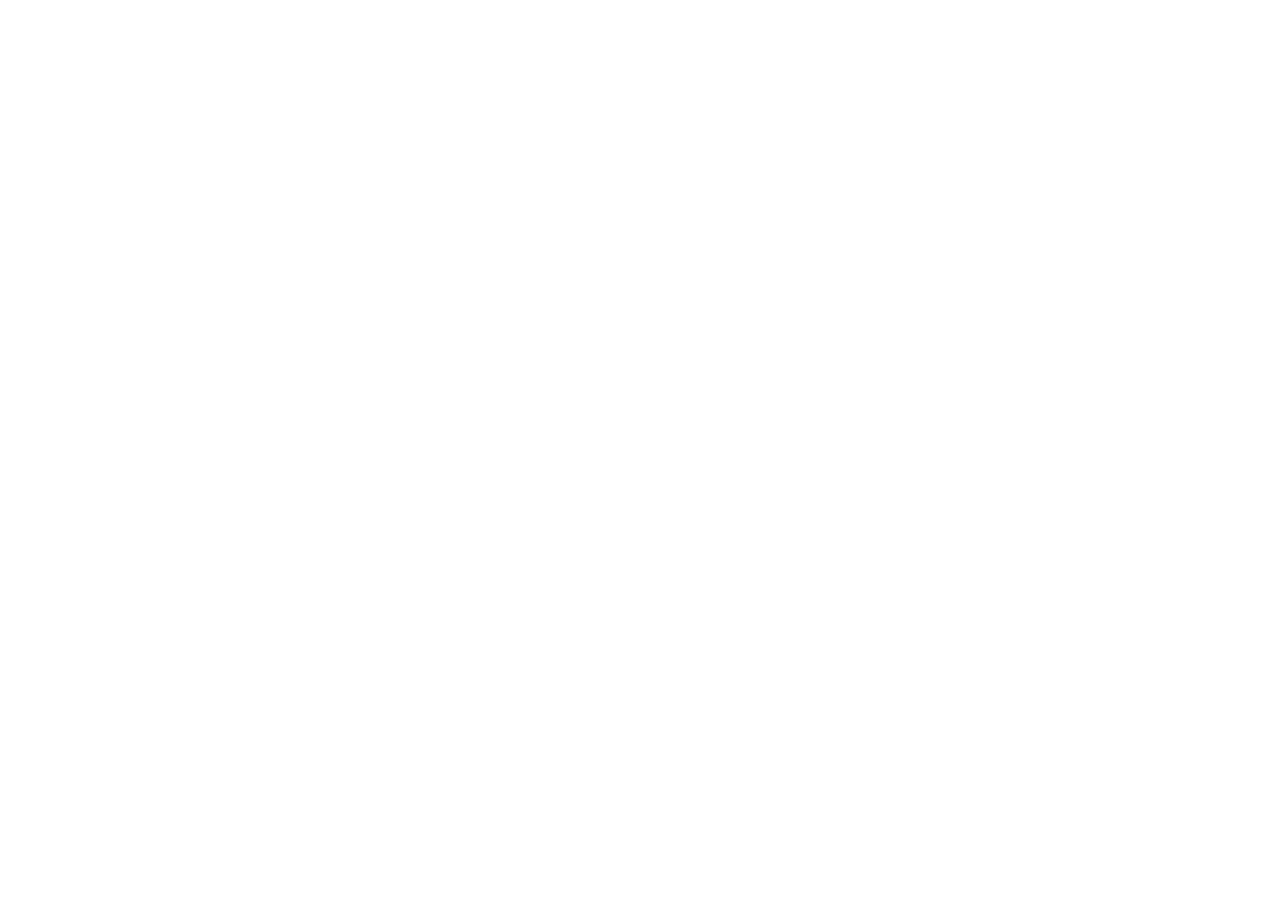
==== index.html @ 2e516831 "시작" ====
<!DOCTYPE html>
<html lang="en">
<head>
  <meta charset="UTF-8">
  <meta http-equiv="X-UA-Compatible" content="IE=edge">
  <meta name="viewport" content="width=device-width, initial-scale=1.0">
  <title>Document</title>
</head>
<body>
  
</body>
</html>
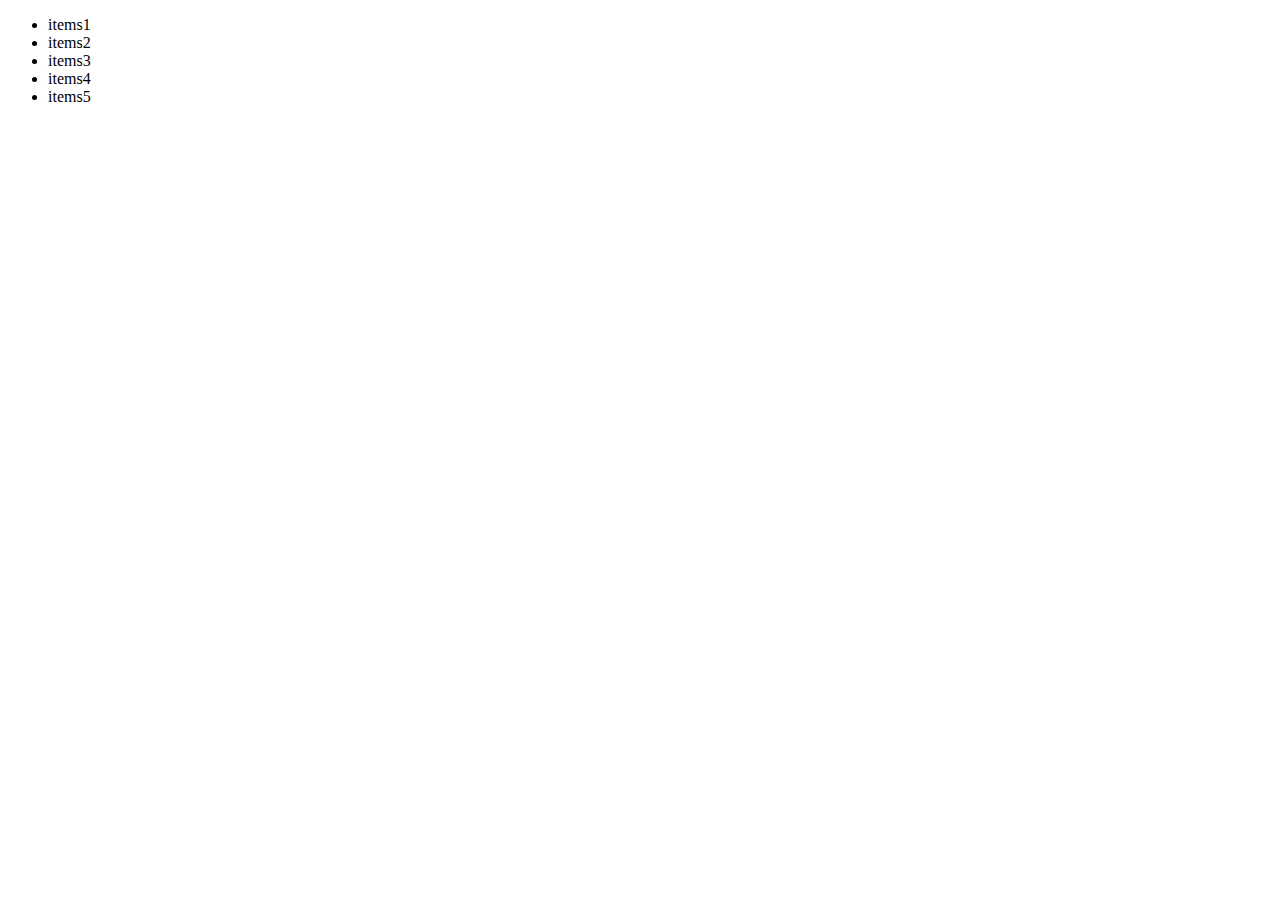
==== commit a37b0689: "태그 네임" ====
--- a/index.html
+++ b/index.html
@@ -7,6 +7,34 @@
   <title>Document</title>
 </head>
 <body>
-  
+  <ul id="menu">
+    <li>items1</li>
+    <li>items2</li>
+    <li>items3</li>
+    <li>items4</li>
+    <li>items5</li>
+  </ul>
+<ul></ul>
+<ul></ul>
+<ul></ul>
+
+
+<script>
+  let menu = window.document.getElementById('menu'); //구분 하기 위하여 따옴표를 쓴다.
+  console.dir(menu); //구조를 보는 것이 훨씬 중요하다.
+  console.log(menu.children); //리턴을 확인 하는 작업 
+// let menu2 = document.getElementsByTagName("ul"); getElementsByTagName 이런 남이 만들어준 것들은 직접 확인 해봐야 한다. 여러개의 같은 태그를 한번에 작업을 할 때 사용 하면 좋을거 같다.
+
+console.log(menu.children[0]);
+
+
+
+
+
+
+
+</script>
+
+
 </body>
 </html>